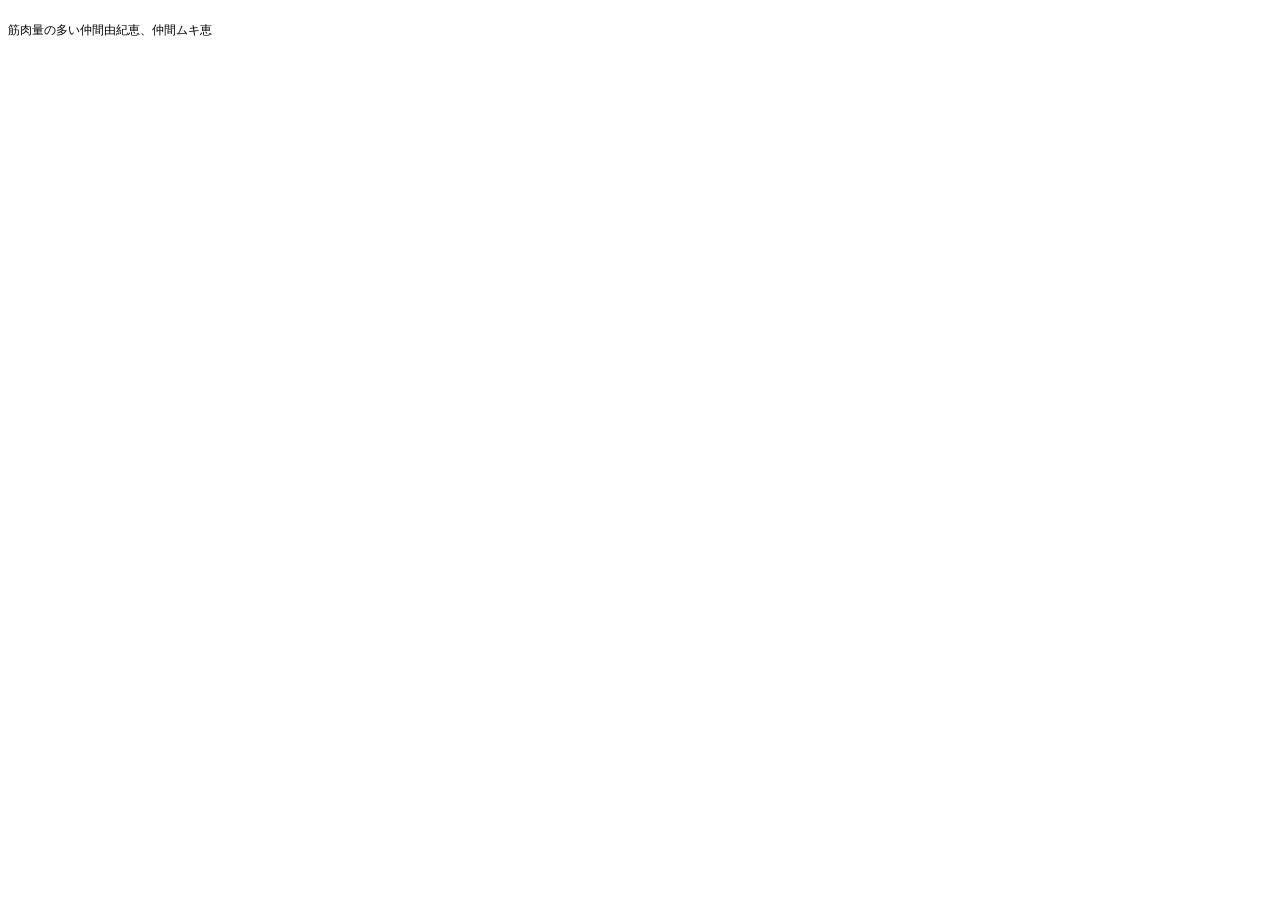
==== nakama.html @ d8a18c10 "Create nakama.html" ====
<!DOCTYPE html PUBLIC "-//W3C//DTD HTML 4.01//EN" "http://www.w3.org/TR/html4/strict.dtd">
<html>
<head>
  <meta http-equiv="Content-Type" content="text/html; charset=utf-8">
  <meta http-equiv="Content-Style-Type" content="text/css">
  <title></title>
  <meta name="Generator" content="Cocoa HTML Writer">
  <meta name="CocoaVersion" content="2487.3">
  <style type="text/css">
    p.p1 {margin: 0.0px 0.0px 0.0px 0.0px; font: 12.0px Helvetica; min-height: 14.0px}
    p.p2 {margin: 0.0px 0.0px 0.0px 0.0px; font: 12.0px Helvetica}
  </style>
</head>
<body>
<p class="p1"><br></p>
<p class="p2">筋肉量の多い仲間由紀恵、仲間ムキ恵</p>
</body>
</html>
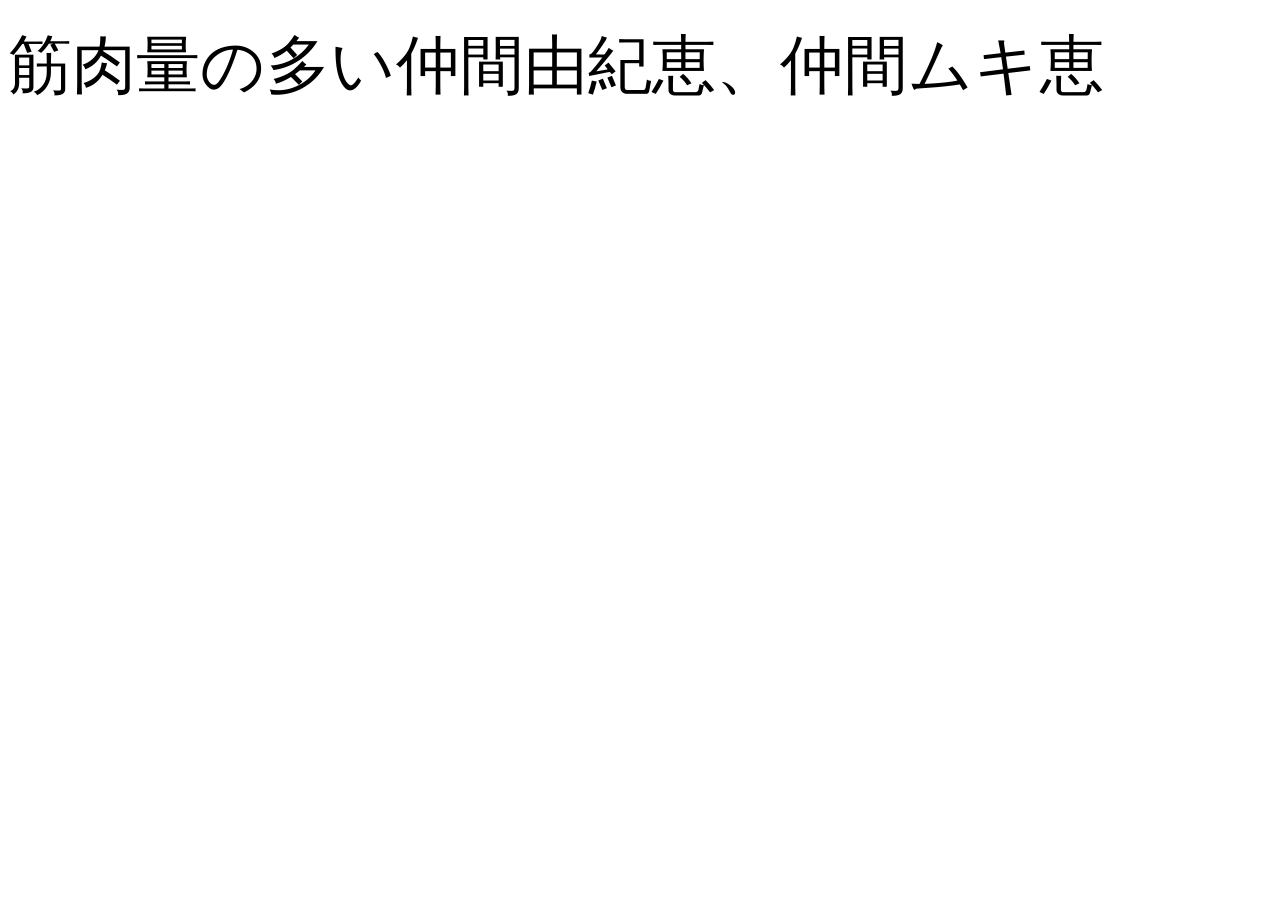
==== commit f4d552c5: "Update nakama.html" ====
--- a/nakama.html
+++ b/nakama.html
@@ -8,7 +8,7 @@
   <meta name="CocoaVersion" content="2487.3">
   <style type="text/css">
     p.p1 {margin: 0.0px 0.0px 0.0px 0.0px; font: 12.0px Helvetica; min-height: 14.0px}
-    p.p2 {margin: 0.0px 0.0px 0.0px 0.0px; font: 12.0px Helvetica}
+    p.p2 {margin: 0.0px 0.0px 0.0px 0.0px; font: 64.0px Helvetica}
   </style>
 </head>
 <body>
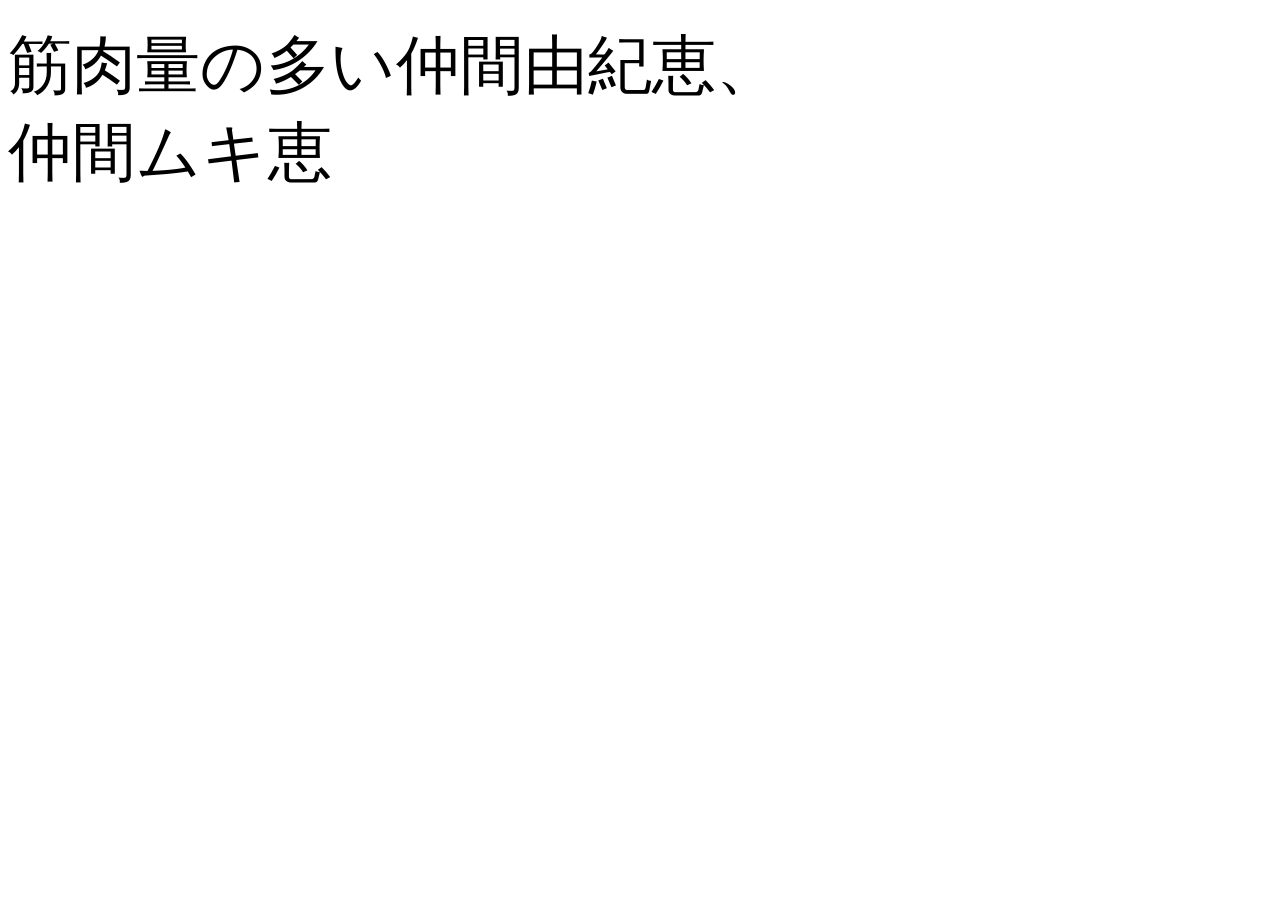
==== commit 732b24ae: "Update nakama.html" ====
--- a/nakama.html
+++ b/nakama.html
@@ -7,12 +7,13 @@
   <meta name="Generator" content="Cocoa HTML Writer">
   <meta name="CocoaVersion" content="2487.3">
   <style type="text/css">
-    p.p1 {margin: 0.0px 0.0px 0.0px 0.0px; font: 12.0px Helvetica; min-height: 14.0px}
-    p.p2 {margin: 0.0px 0.0px 0.0px 0.0px; font: 64.0px Helvetica}
+    p.p1 {margin: 0.0px 0.0px 0.0px 0.0px; font: 12.0px Helvetica; -webkit-text-stroke: #000000; min-height: 14.0px}
+    p.p2 {margin: 0.0px 0.0px 0.0px 0.0px; font: 64.0px 'Hiragino Sans'; -webkit-text-stroke: #000000}
+    span.s1 {font-kerning: none}
   </style>
 </head>
 <body>
-<p class="p1"><br></p>
-<p class="p2">筋肉量の多い仲間由紀恵、仲間ムキ恵</p>
+<p class="p1"><span class="s1"></span><br></p>
+<p class="p2"><span class="s1">筋肉量の多い仲間由紀恵、<br>仲間ムキ恵</span></p>
 </body>
 </html>
